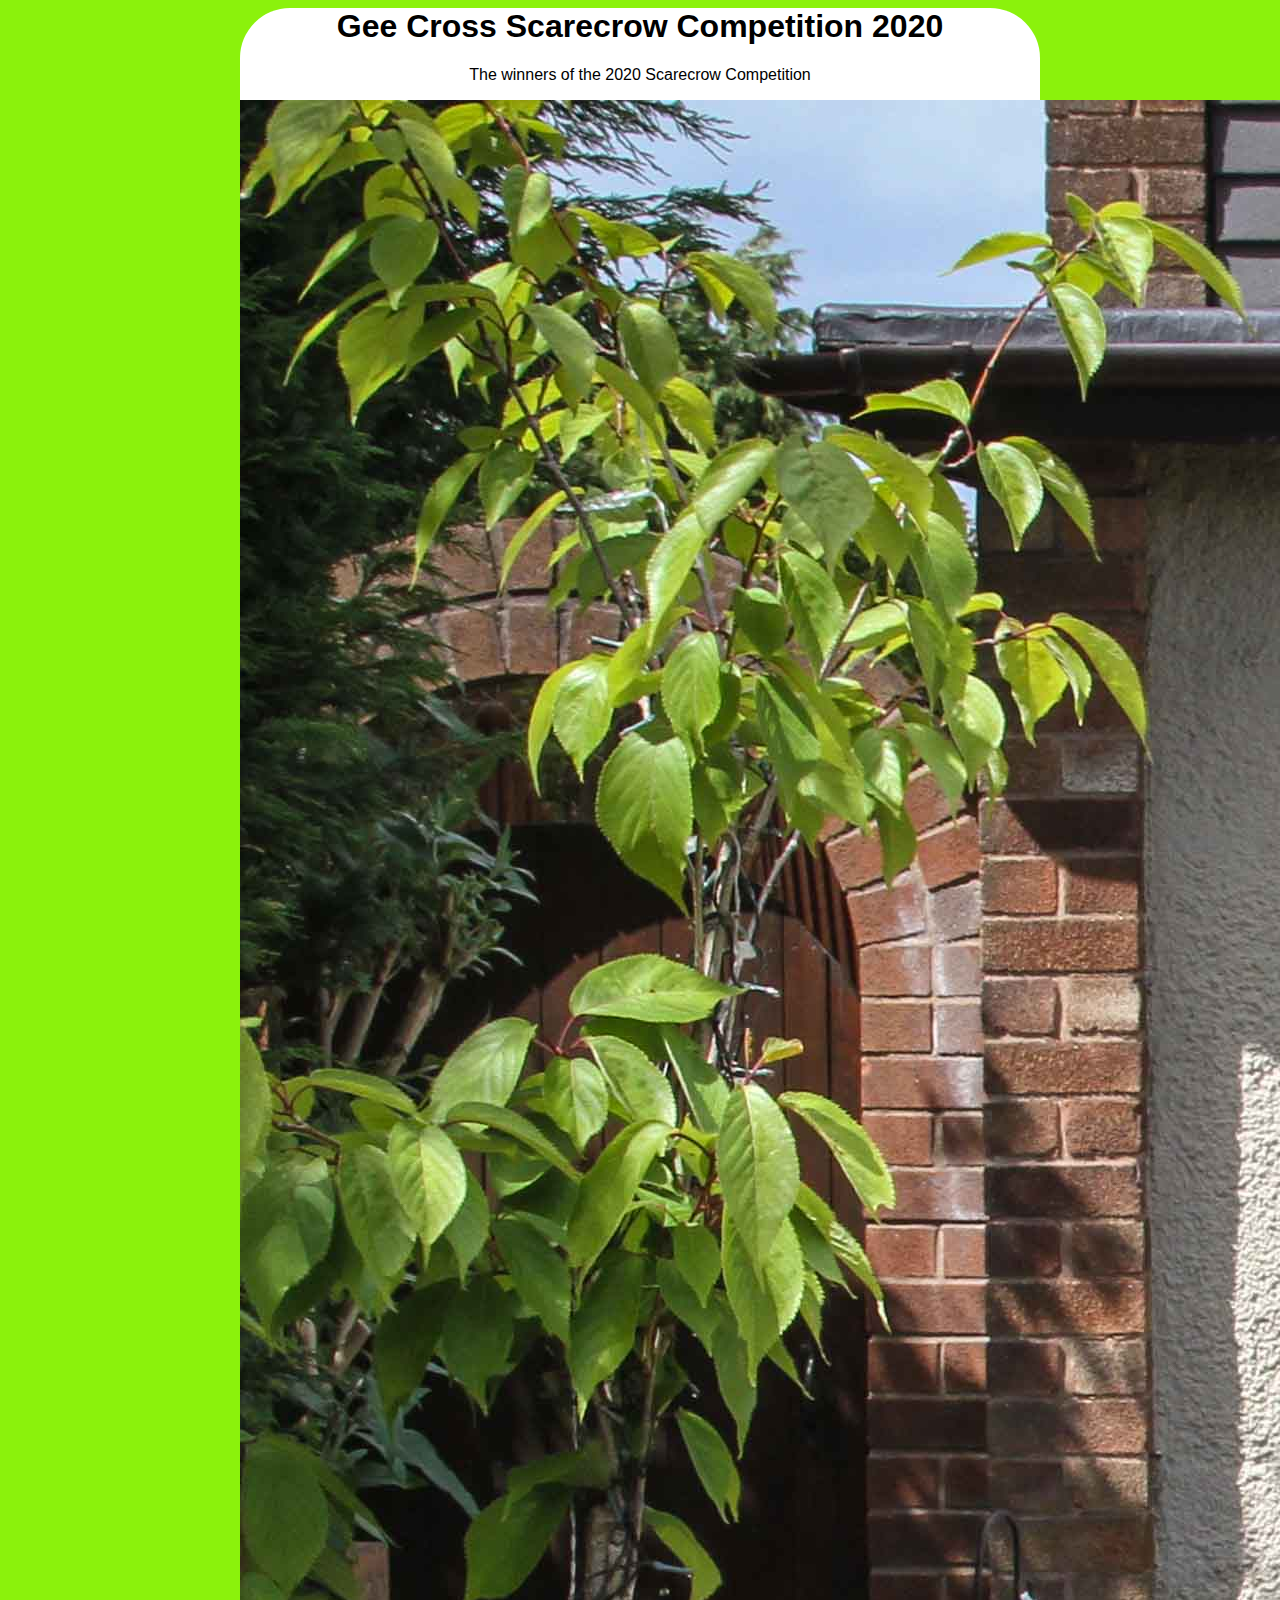
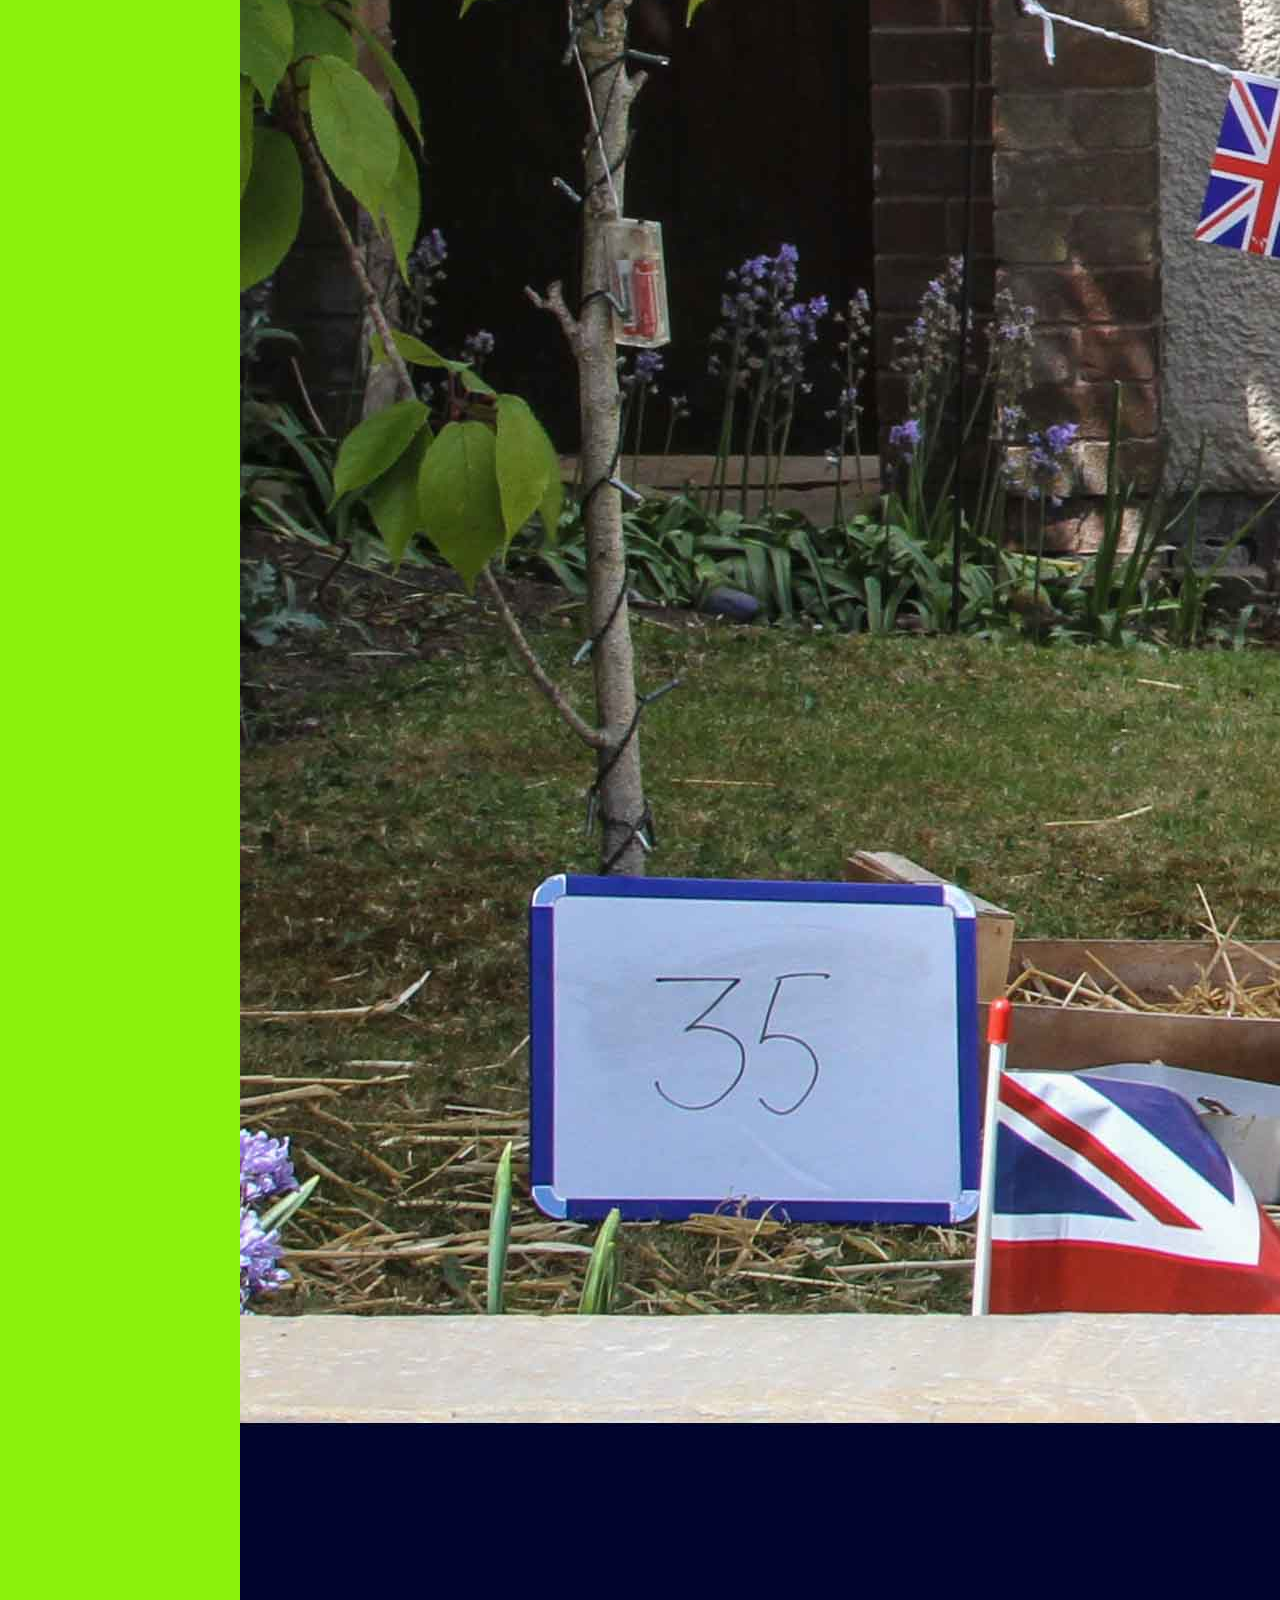
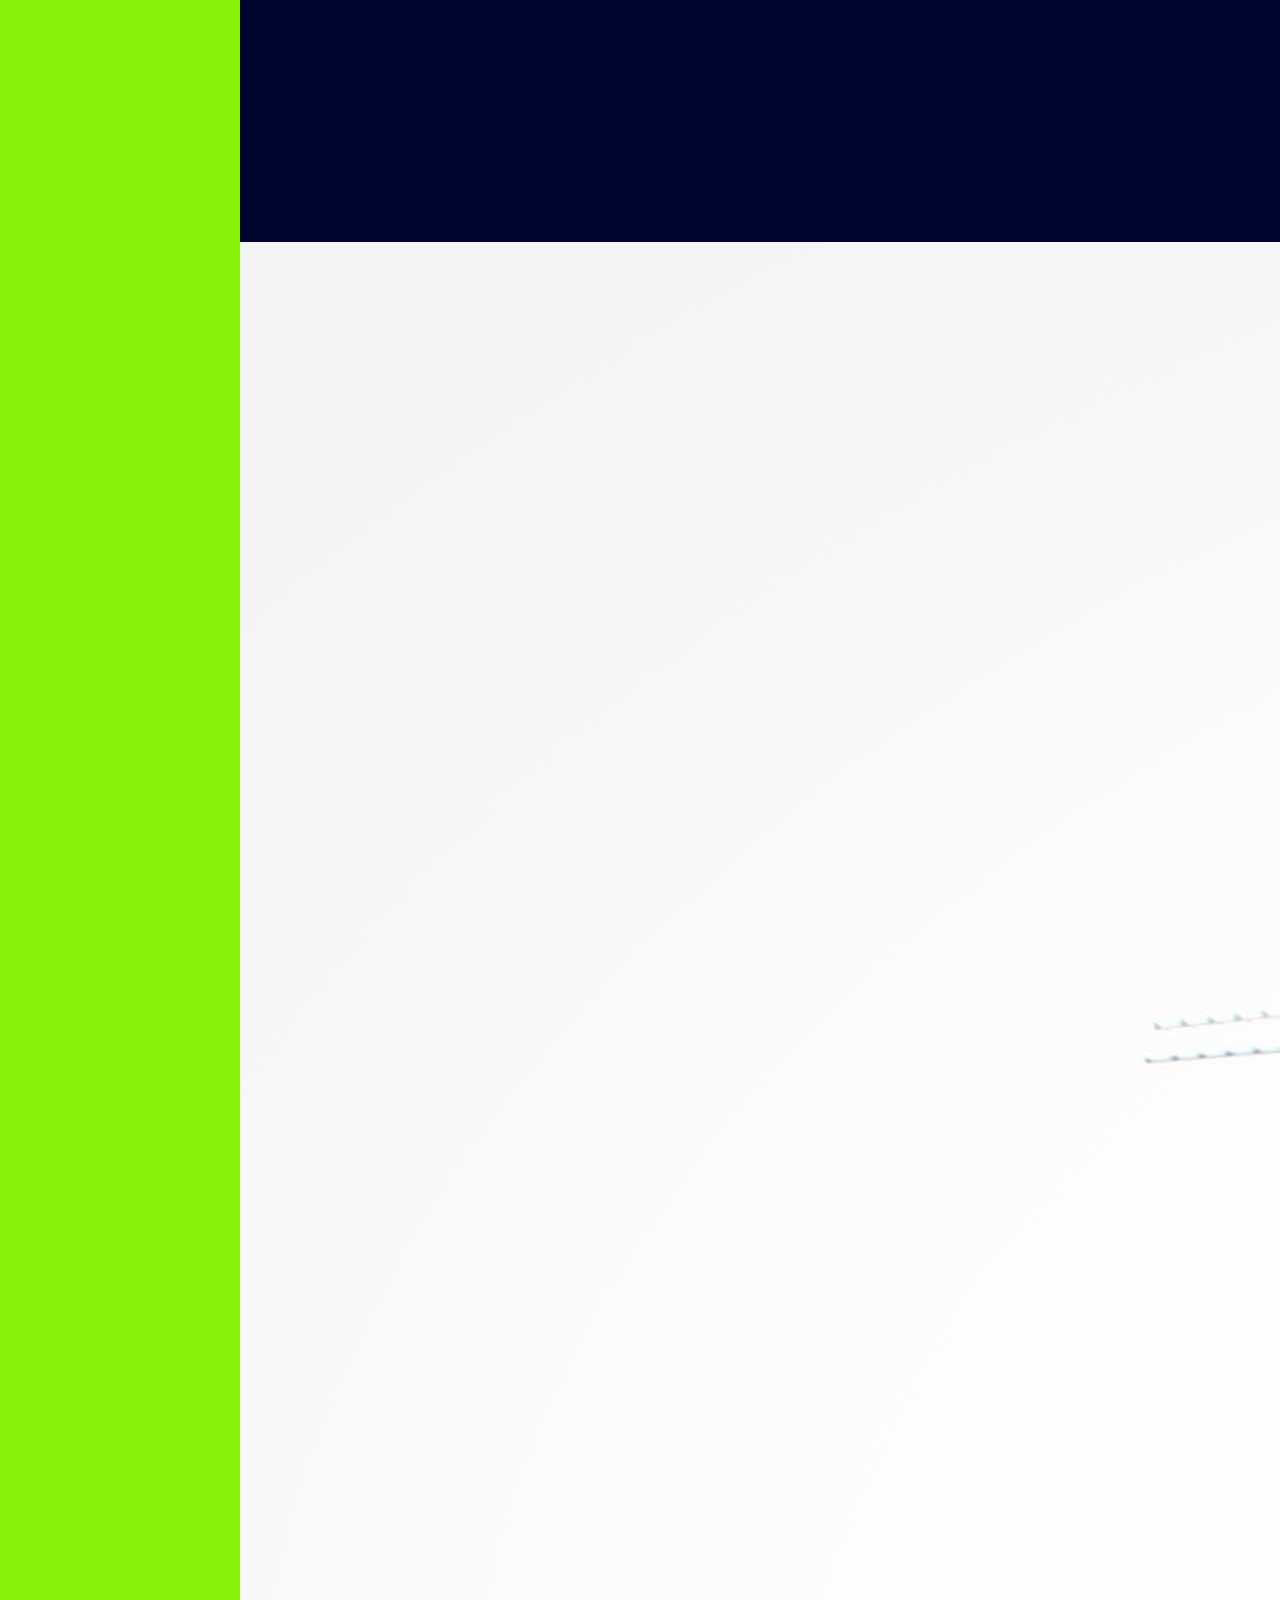
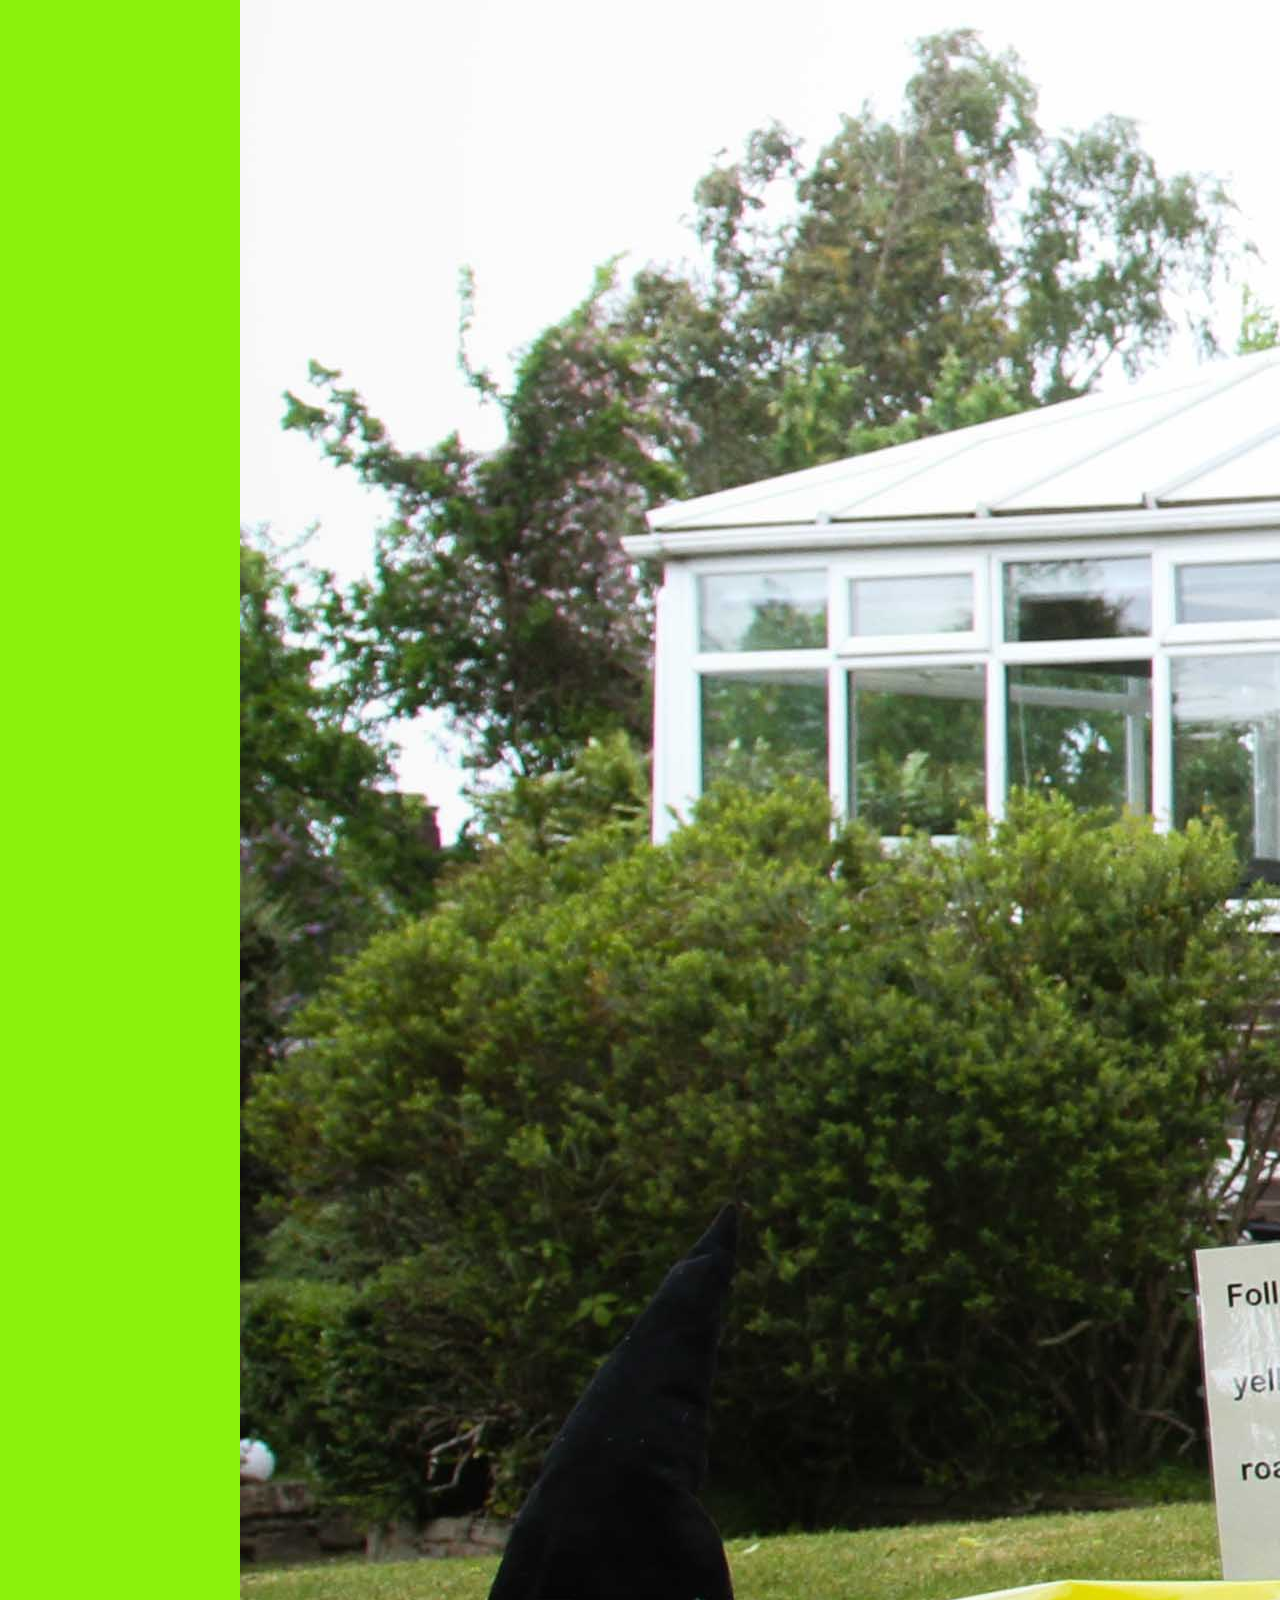
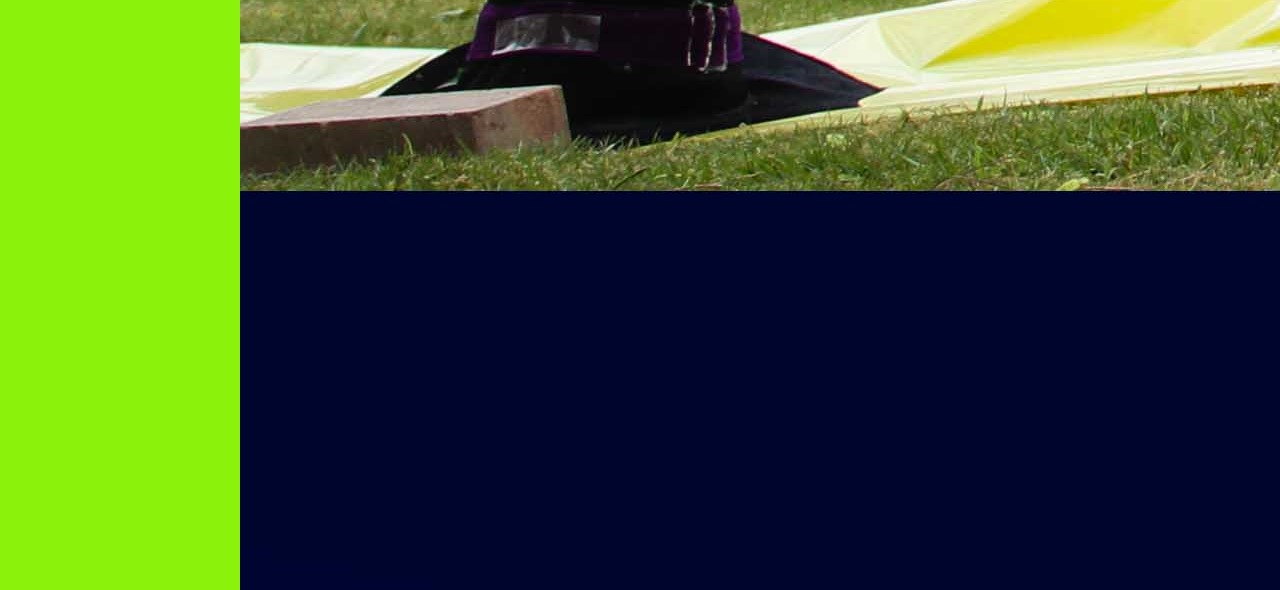
==== winners.html @ 605ac656 "Update winners.html" ====
<html>
    <head>
        <link rel="stylesheet" href="main.css">
        <title>Gee Cross Scarecrow website</title>
    </head>
    <body>
        <div id="main">        
            <div id="top">
                <div id="textdiv">
                    <h1>Gee Cross Scarecrow Competition 2020</h1>
                    <p>The winners of the 2020 Scarecrow Competition</p> 
                </div>
                <div id ="winner">
                    <img src="IMG_5439-Edit.jpg">  
                </div>
                <div id ="winner2">
                    <img src="IMG_5557-Edit.jpg">
                </div>
   

            </div>

        </div>

        
    
    
    </body>













</html>
---- main.css ----
body {
    background-color: #8bf20c;
    
    
}

h1 {
    font-family: Arial , sans-serif;
    color: #000000;
    text-align: center;
       
}

p {
    font-family: sans-serif;
    color : #000000;
    text-align: center;
    
}

#map-container {
    width: 800px;
    height: 525px;
    background-color: #ffffff;
    display: flex;
    border-radius: 50px;
    margin-left: auto;
    margin-right: auto;
    margin-top: 10px;



    
    
}

#top {
    width: 800px;
    height: 150px;
    background-color: #ffffff;
    border-radius: 50px;
    margin-left: auto;
    margin-right: auto;
    margin-bottom: 10px;
    
 
}

iframe {
    height: 500px;
    width: 700px;
    margin: auto;
    border-width: 0px;

}

#main {
    
    
    
}

.button-rounded {
    width: 200px;
    height: 100px;
    border-radius: 50px;
    background-color: blueviolet;    
    
    
    
}

#button-container {
    width: 800px;
    height:200px;
    background-color: red;
    margin-left: auto;
    margin-right: auto;
    margin-top: 10px;
    margin-bottom: 10px;
    
}

.button-text {
    text-align: center;
    font-family: Arial , sans-serif;
    color: #000000;
    padding: 10px;
    
}
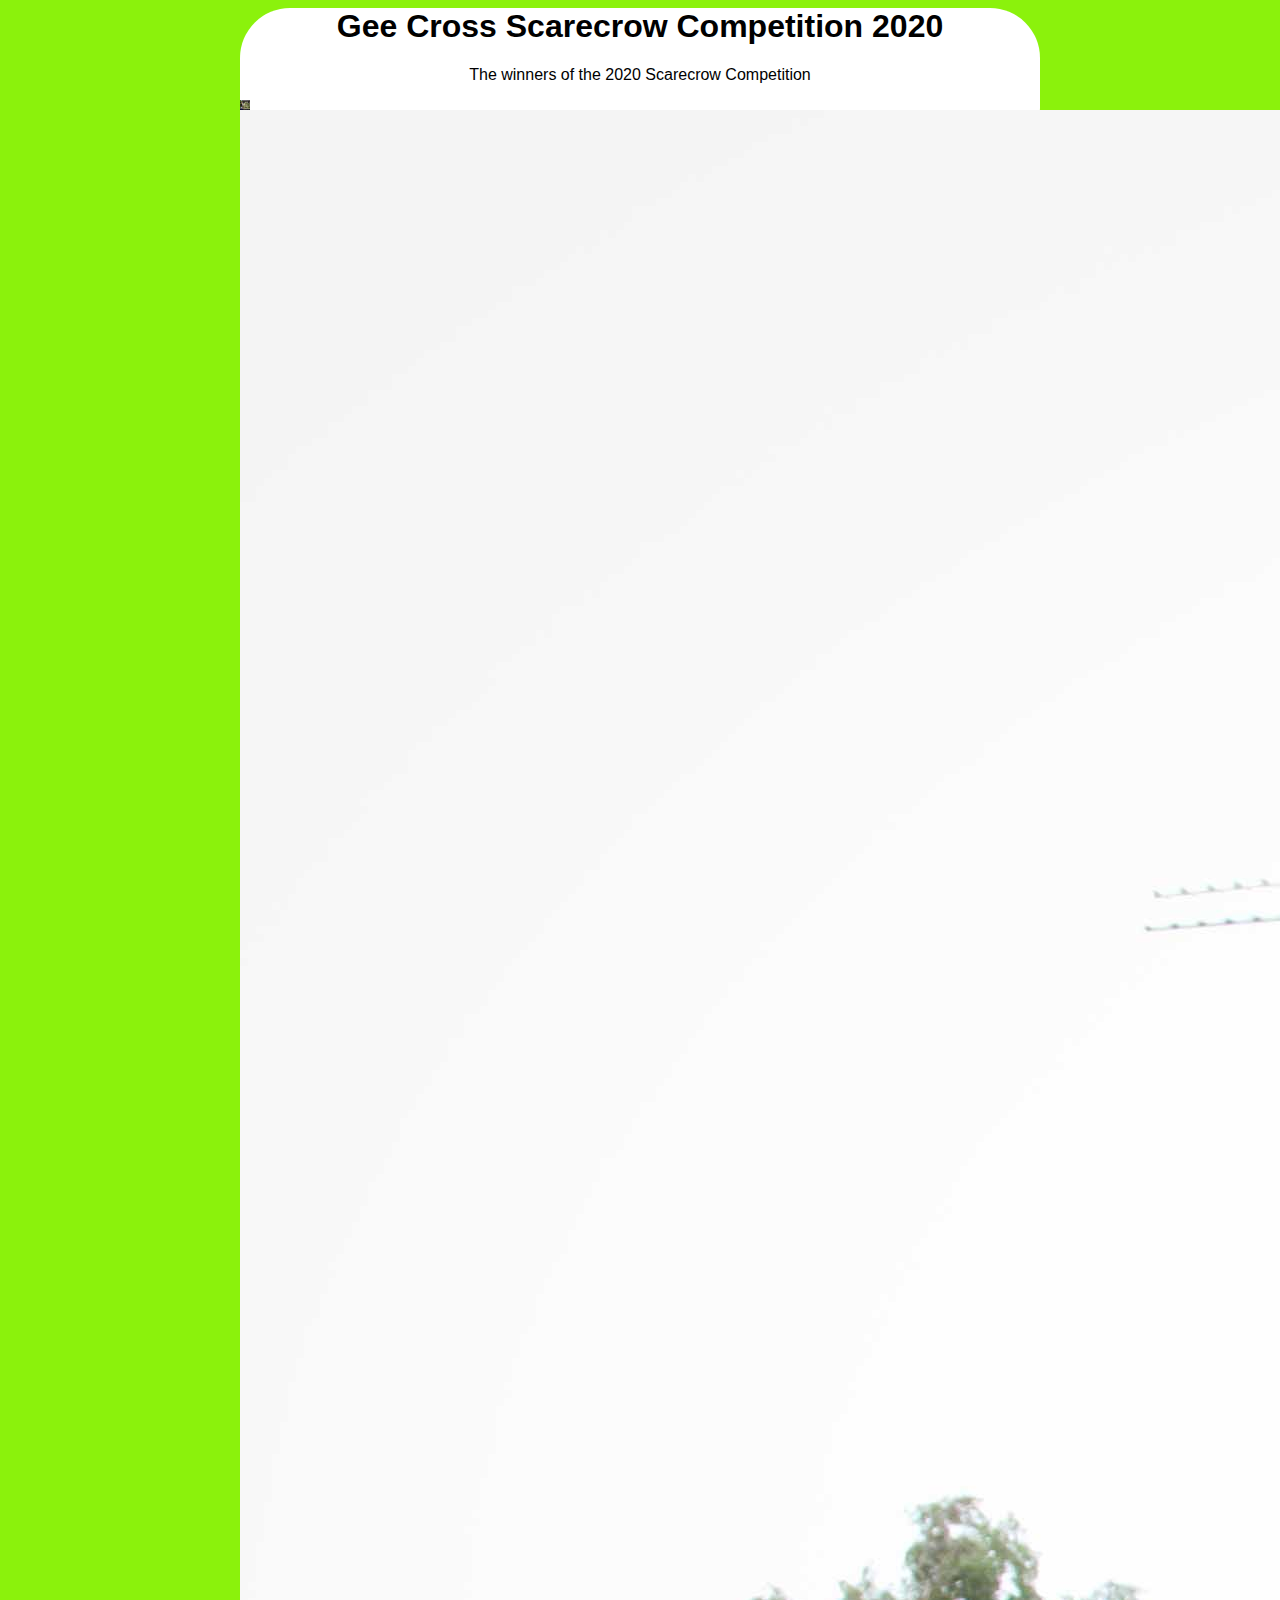
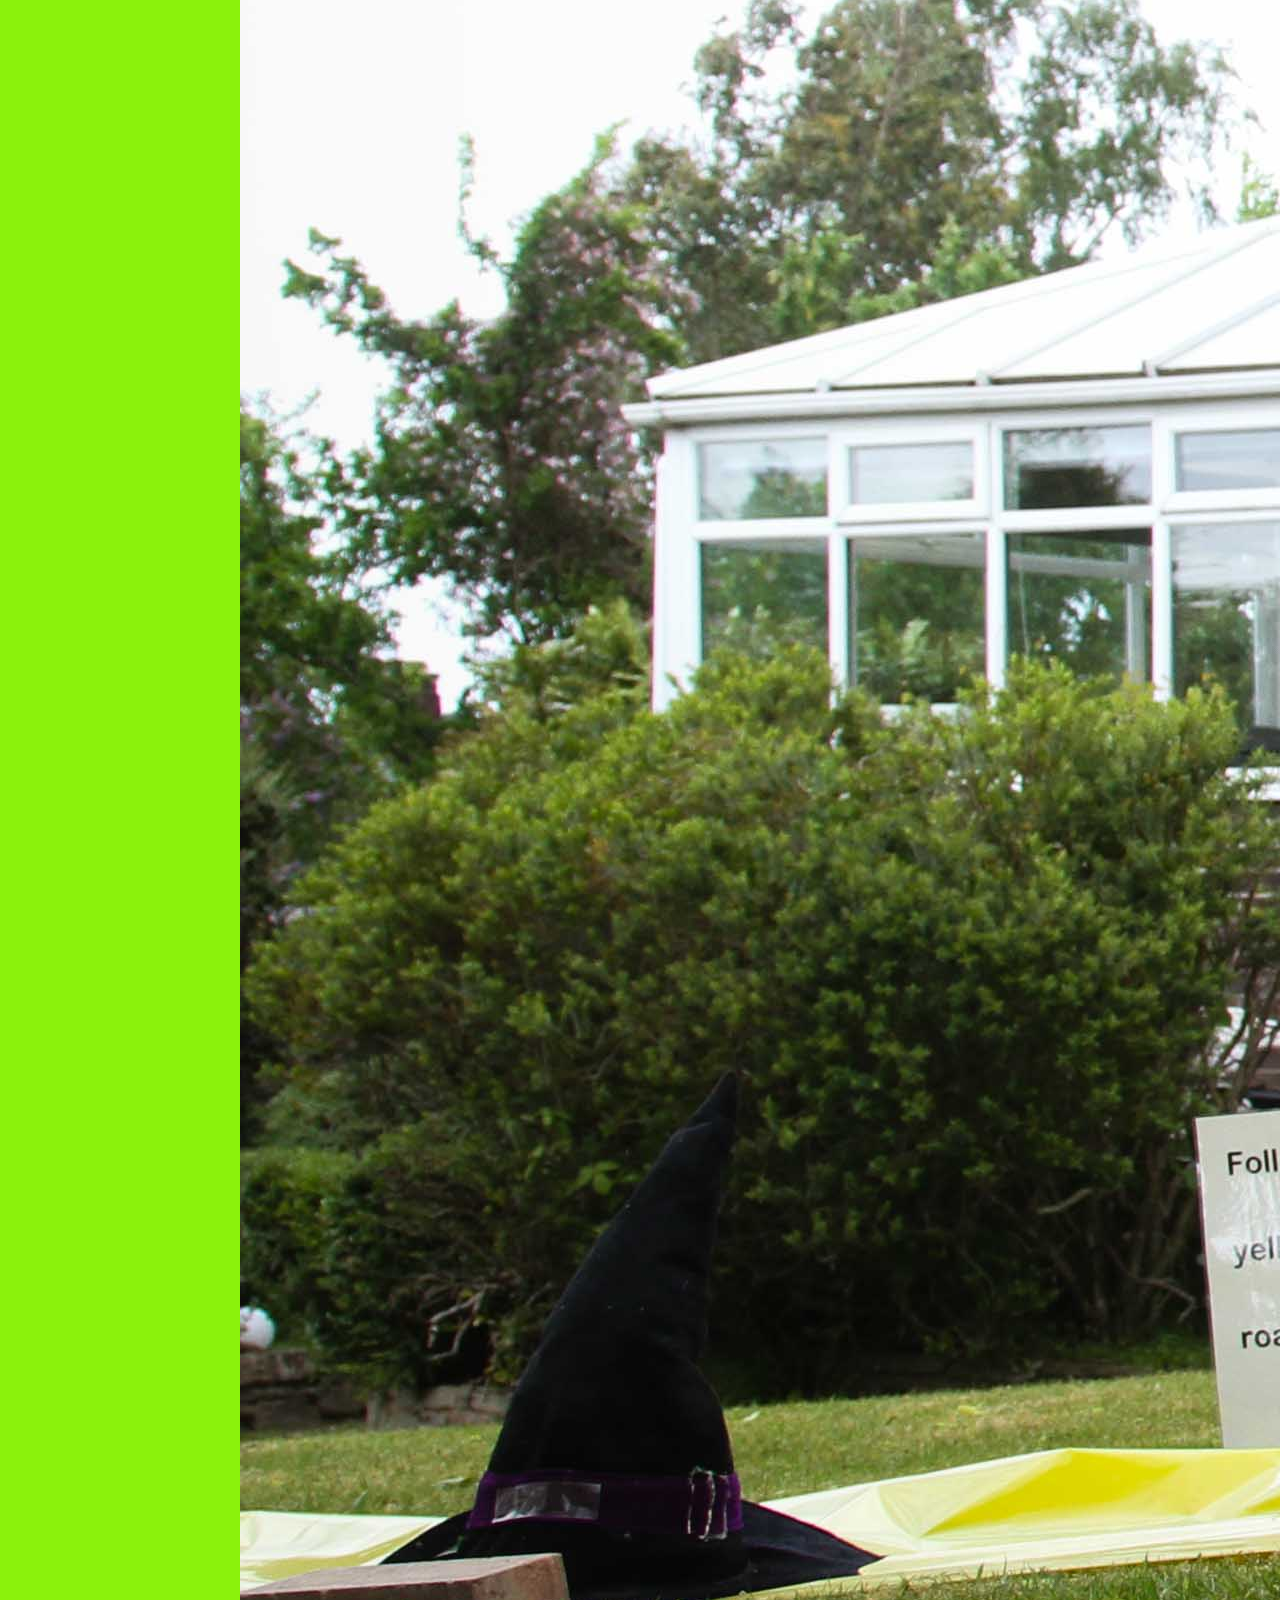
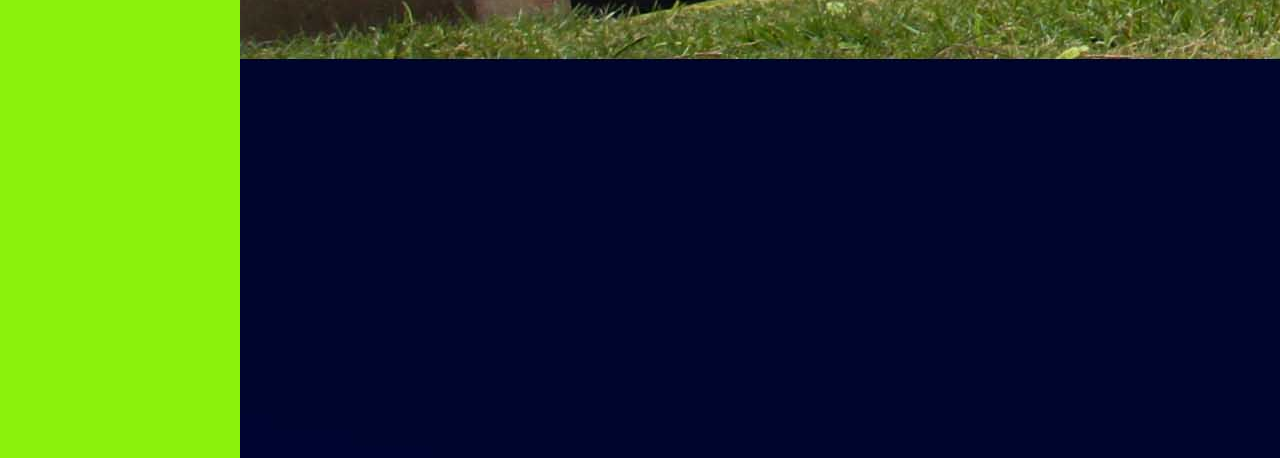
==== commit 59fc12b0: "Update winners.html" ====
--- a/winners.html
+++ b/winners.html
@@ -11,7 +11,7 @@
                     <p>The winners of the 2020 Scarecrow Competition</p> 
                 </div>
                 <div id ="winner">
-                    <img src="IMG_5439-Edit.jpg">  
+                    <img src="IMG_5439-Edit.jpg" height="10" width="10">  
                 </div>
                 <div id ="winner2">
                     <img src="IMG_5557-Edit.jpg">
--- a/main.css
+++ b/main.css
@@ -89,3 +89,7 @@
     
 }
 
+
+
+
+
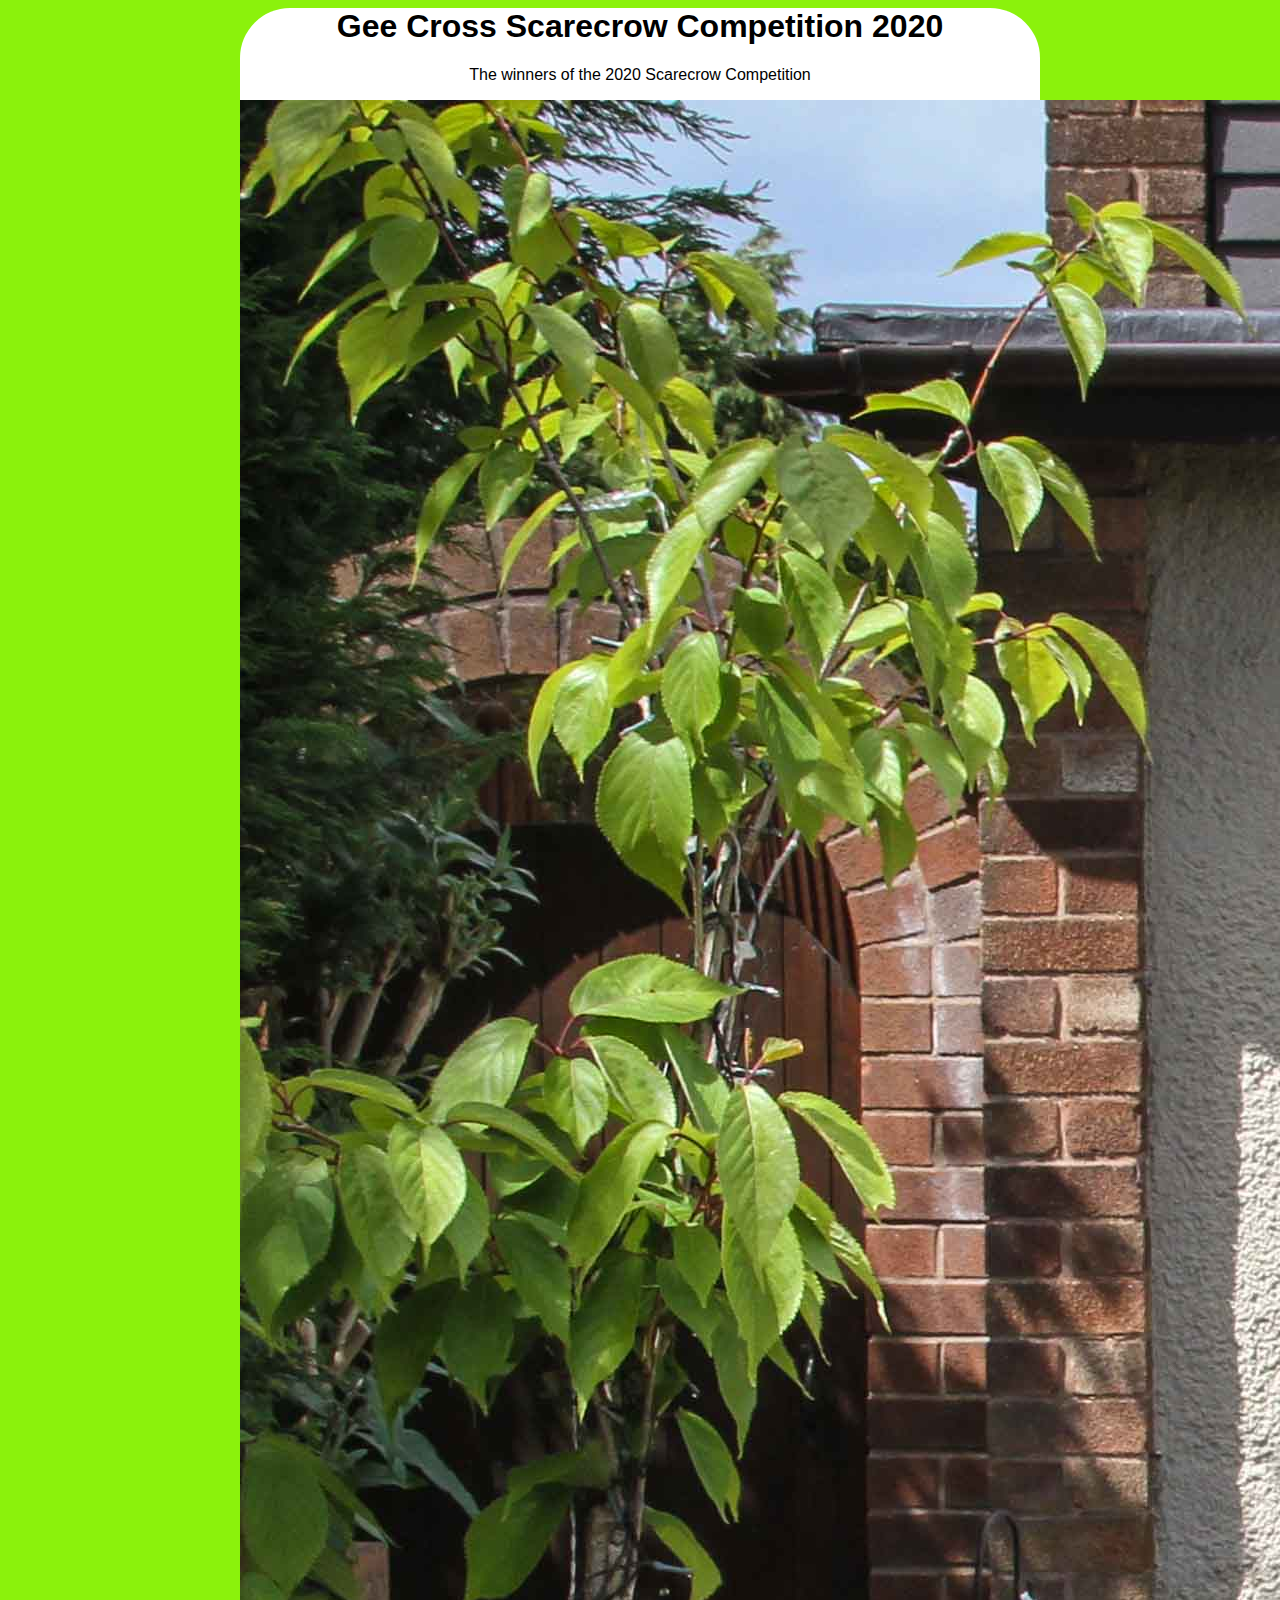
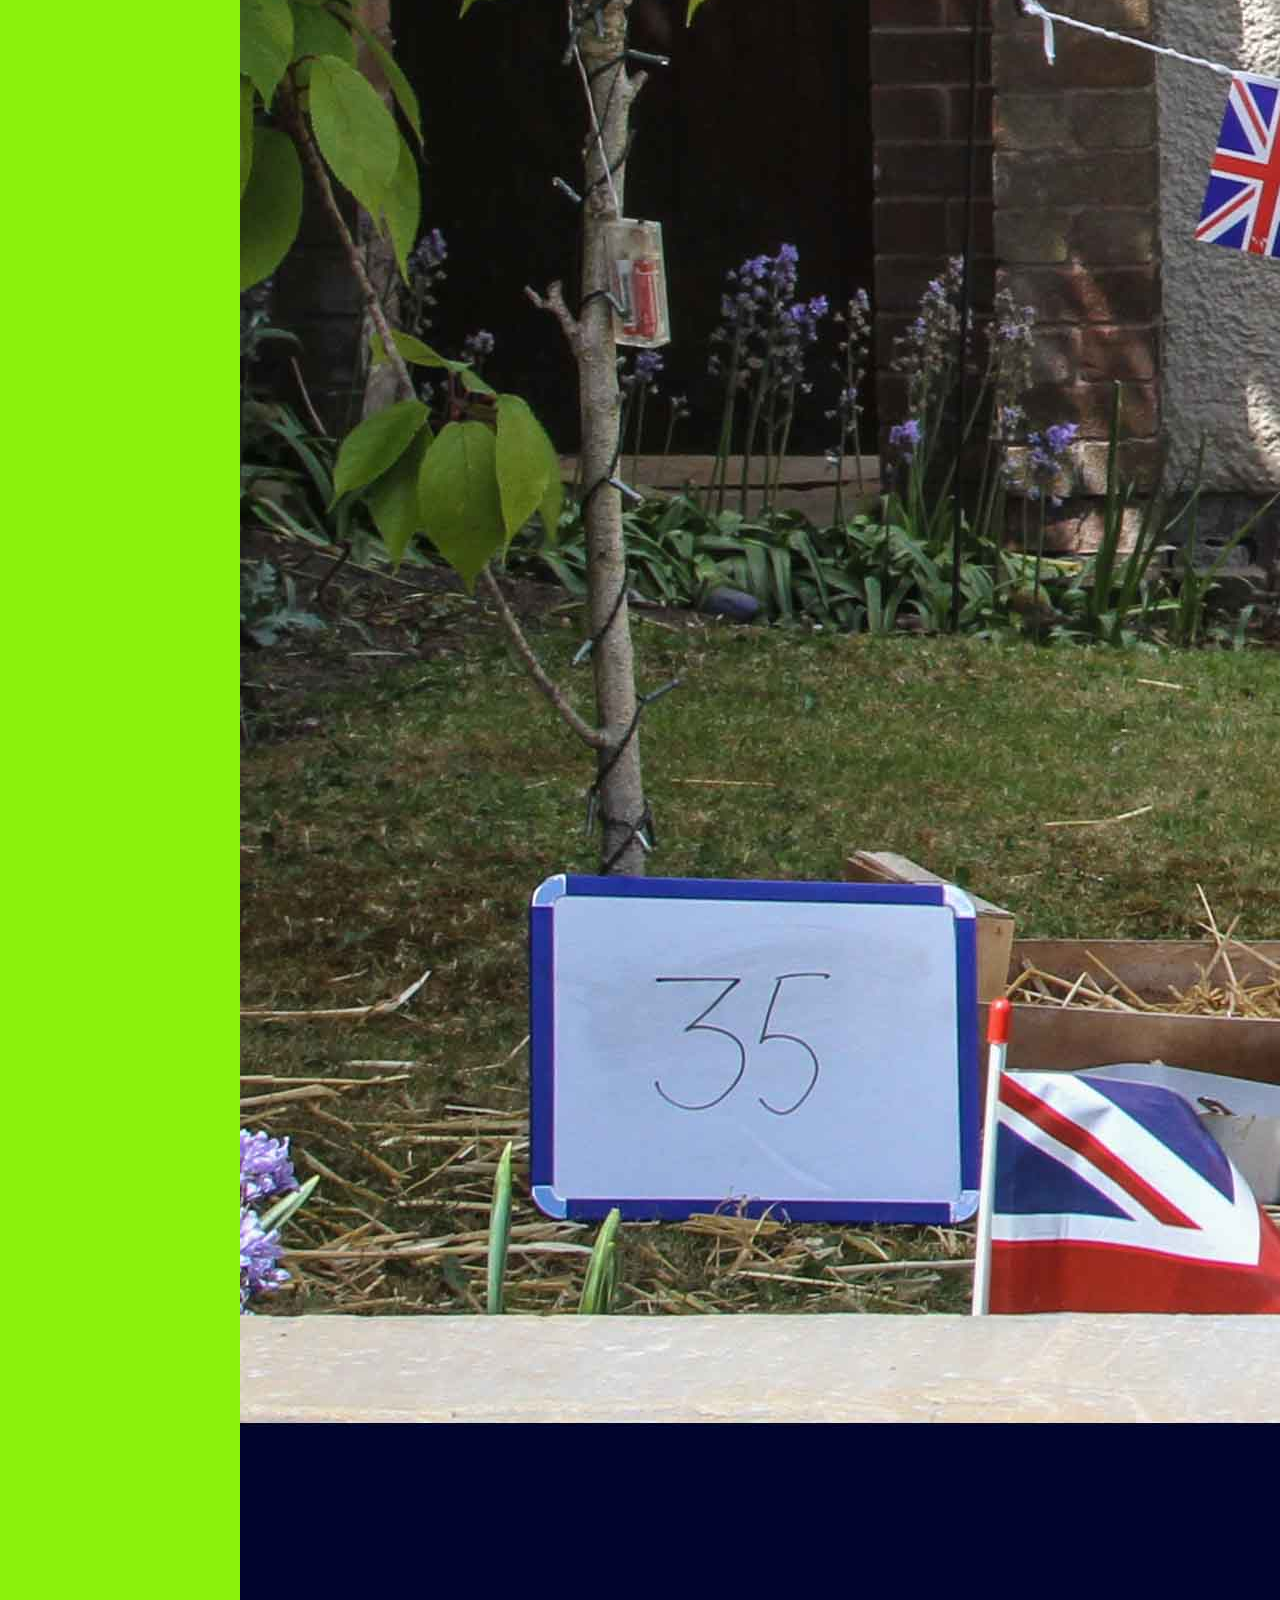
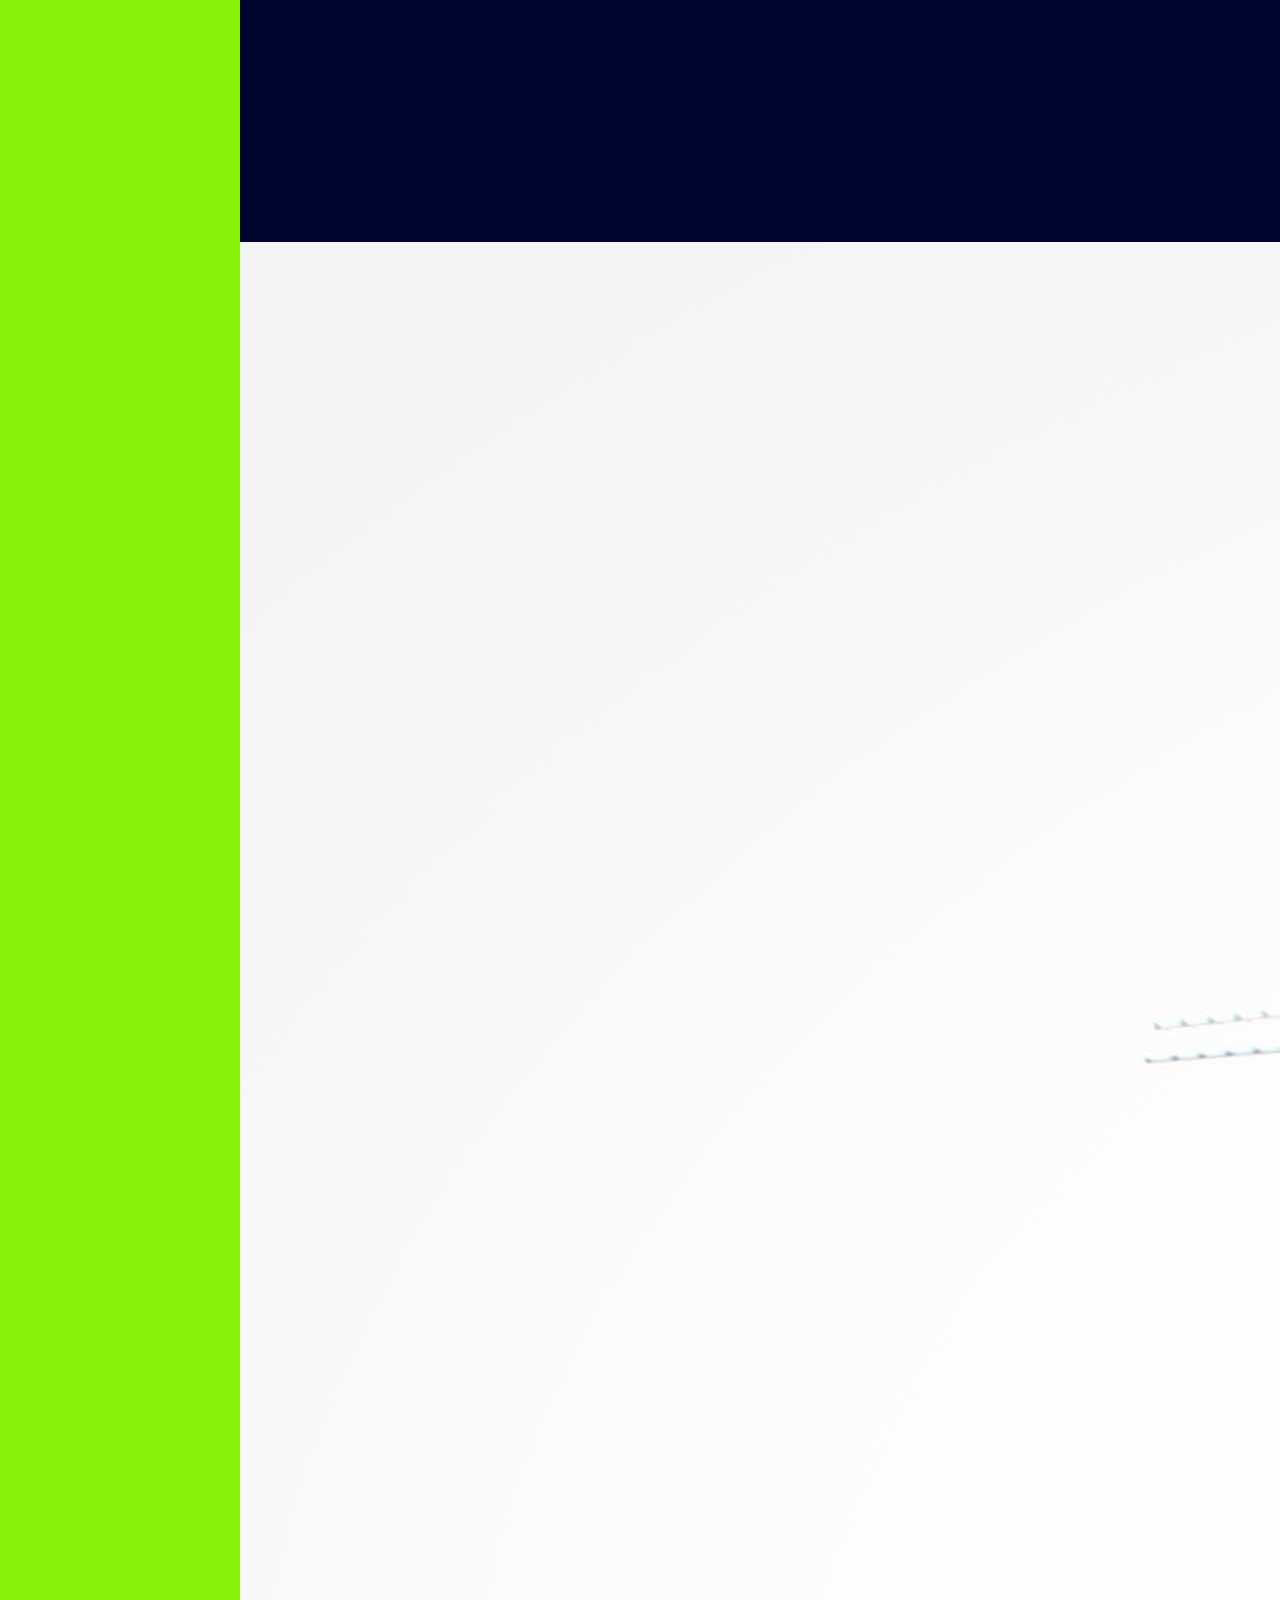
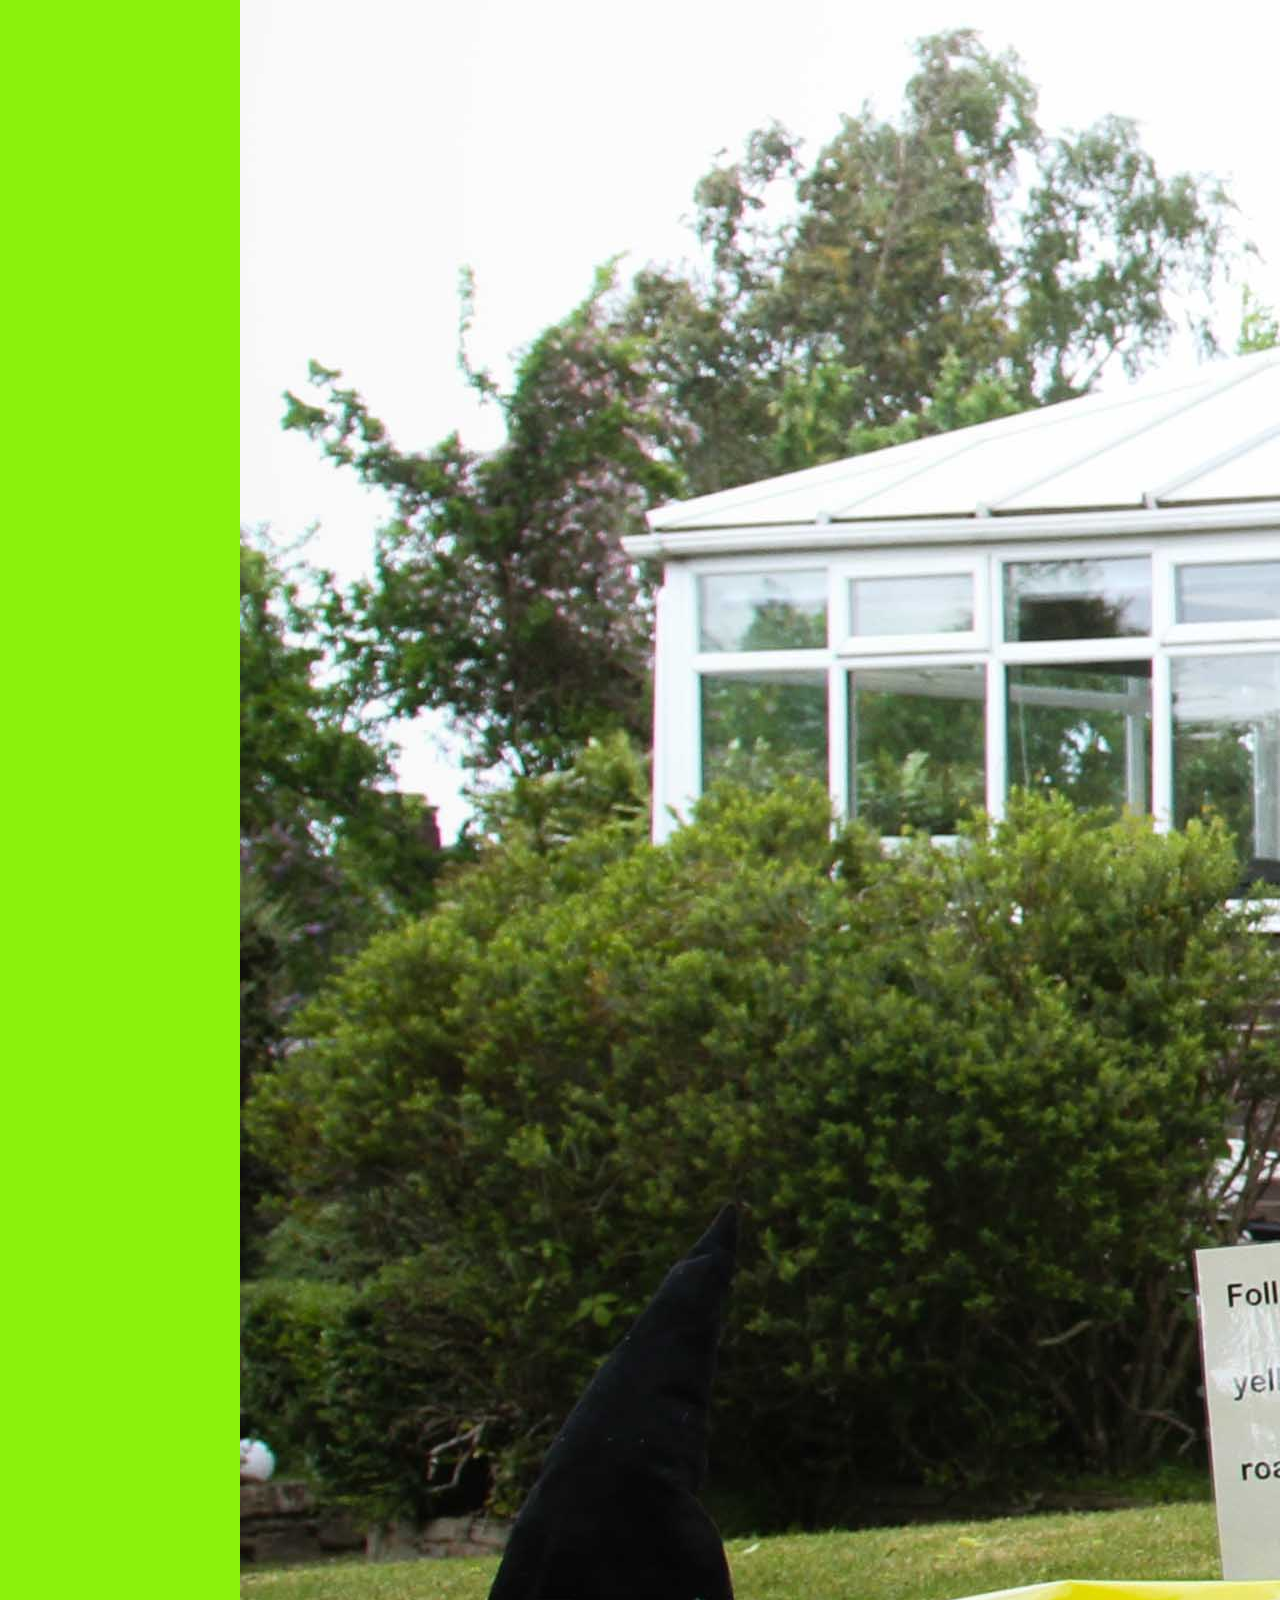
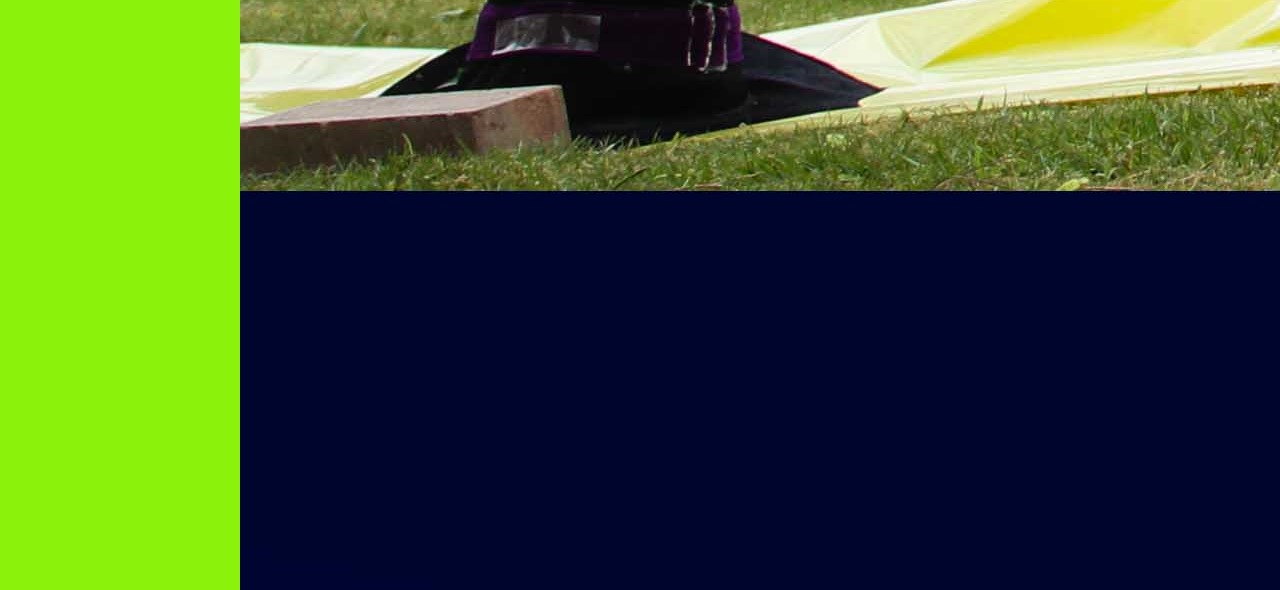
==== commit 1b30ec2b: "Update winners.html" ====
--- a/winners.html
+++ b/winners.html
@@ -11,7 +11,7 @@
                     <p>The winners of the 2020 Scarecrow Competition</p> 
                 </div>
                 <div id ="winner">
-                    <img src="IMG_5439-Edit.jpg" height="10" width="10">  
+                    <img src="IMG_5439-Edit.jpg">  
                 </div>
                 <div id ="winner2">
                     <img src="IMG_5557-Edit.jpg">
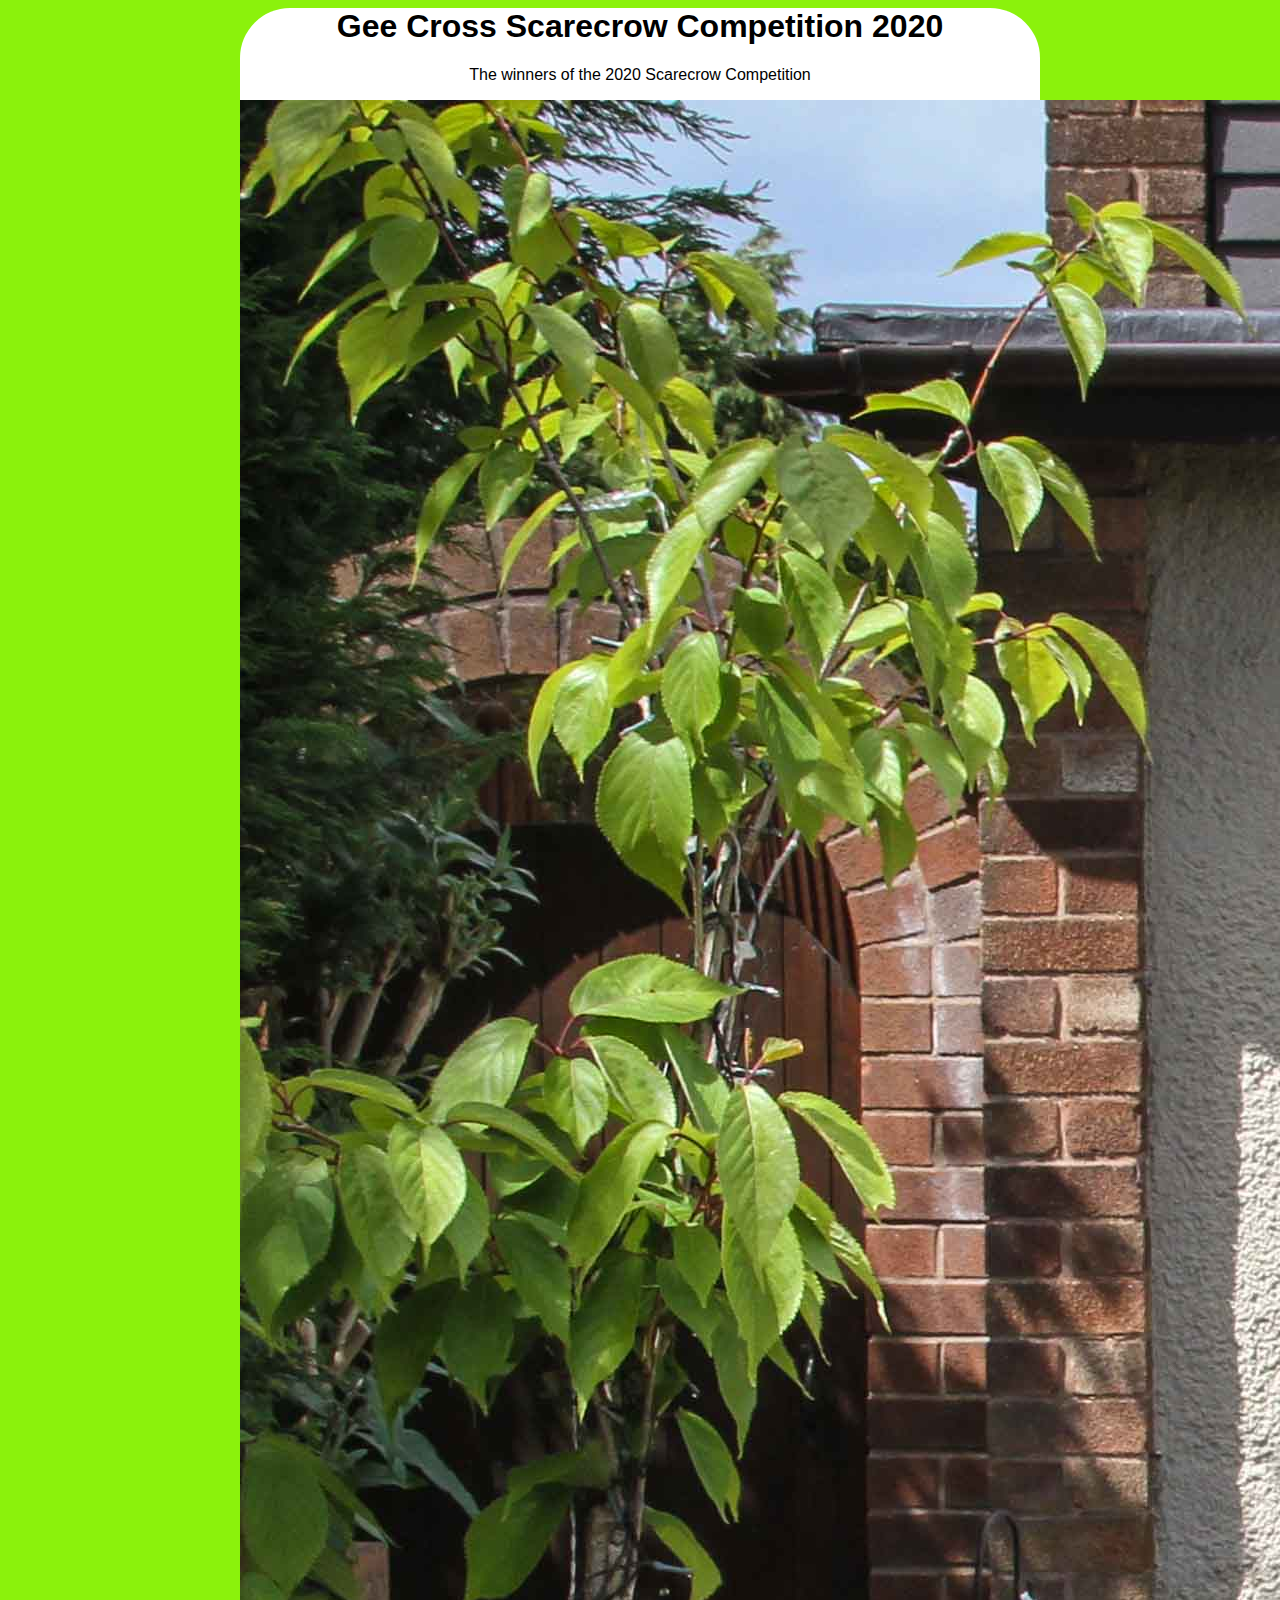
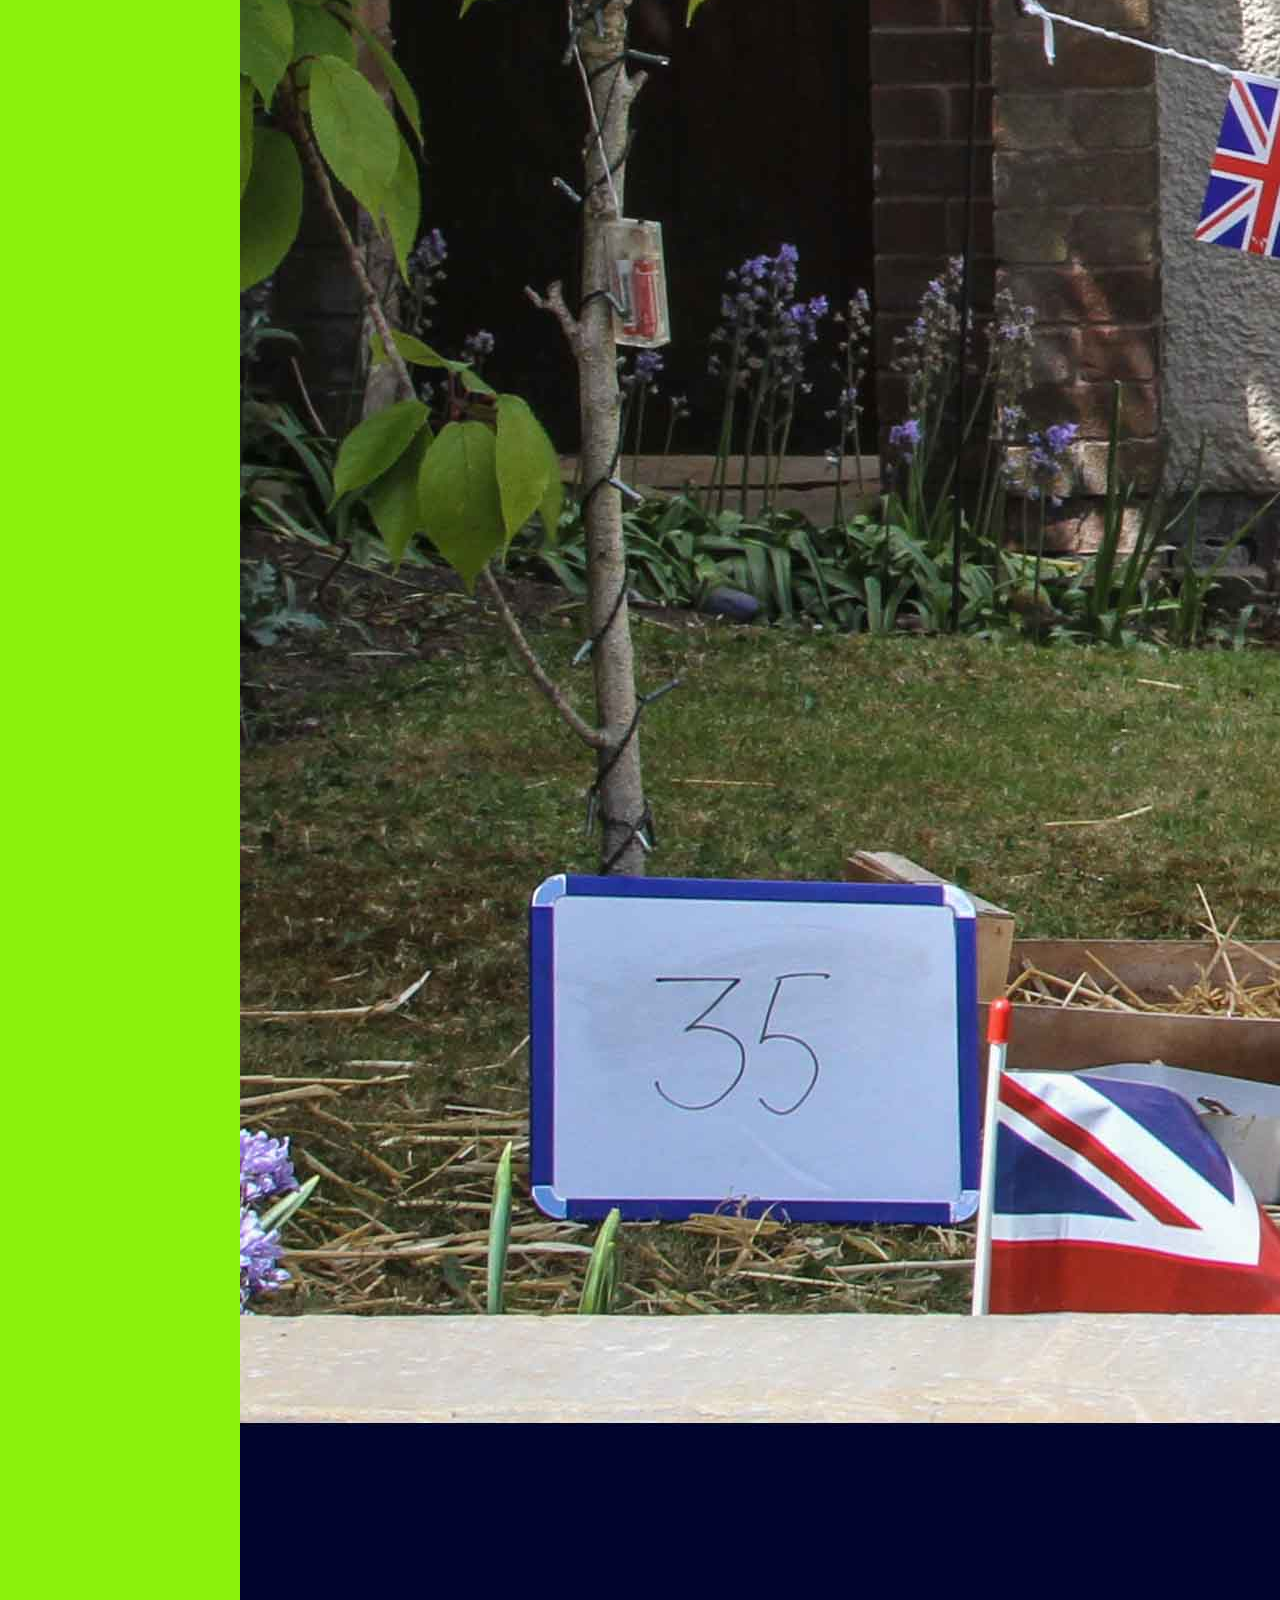
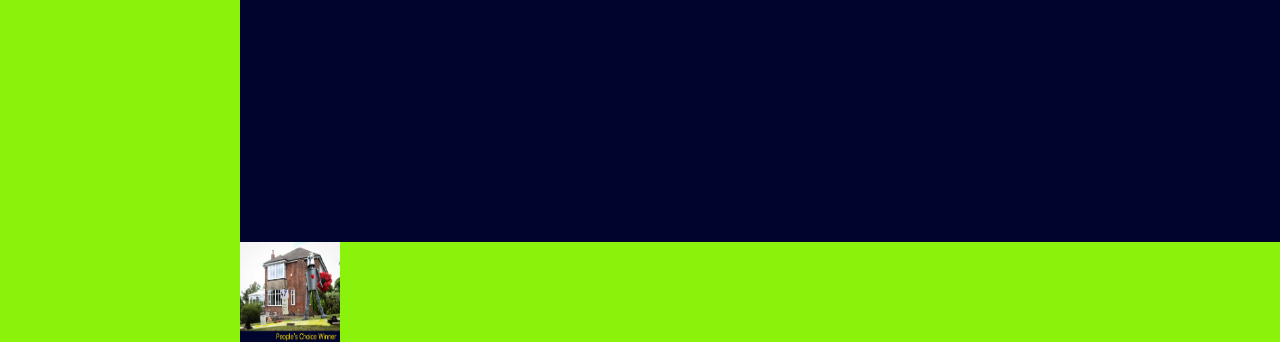
==== commit f65f93ec: "Update winners.html" ====
--- a/winners.html
+++ b/winners.html
@@ -14,7 +14,7 @@
                     <img src="IMG_5439-Edit.jpg">  
                 </div>
                 <div id ="winner2">
-                    <img src="IMG_5557-Edit.jpg">
+                    <img src="IMG_5557-Edit.jpg" width="100" height="100">
                 </div>
    
 
--- a/main.css
+++ b/main.css
@@ -89,6 +89,17 @@
     
 }
 
+.winner {
+    width:"100px";
+    height:"100px";
+
+}
+
+.winner2 {
+
+
+
+}
 
 
 
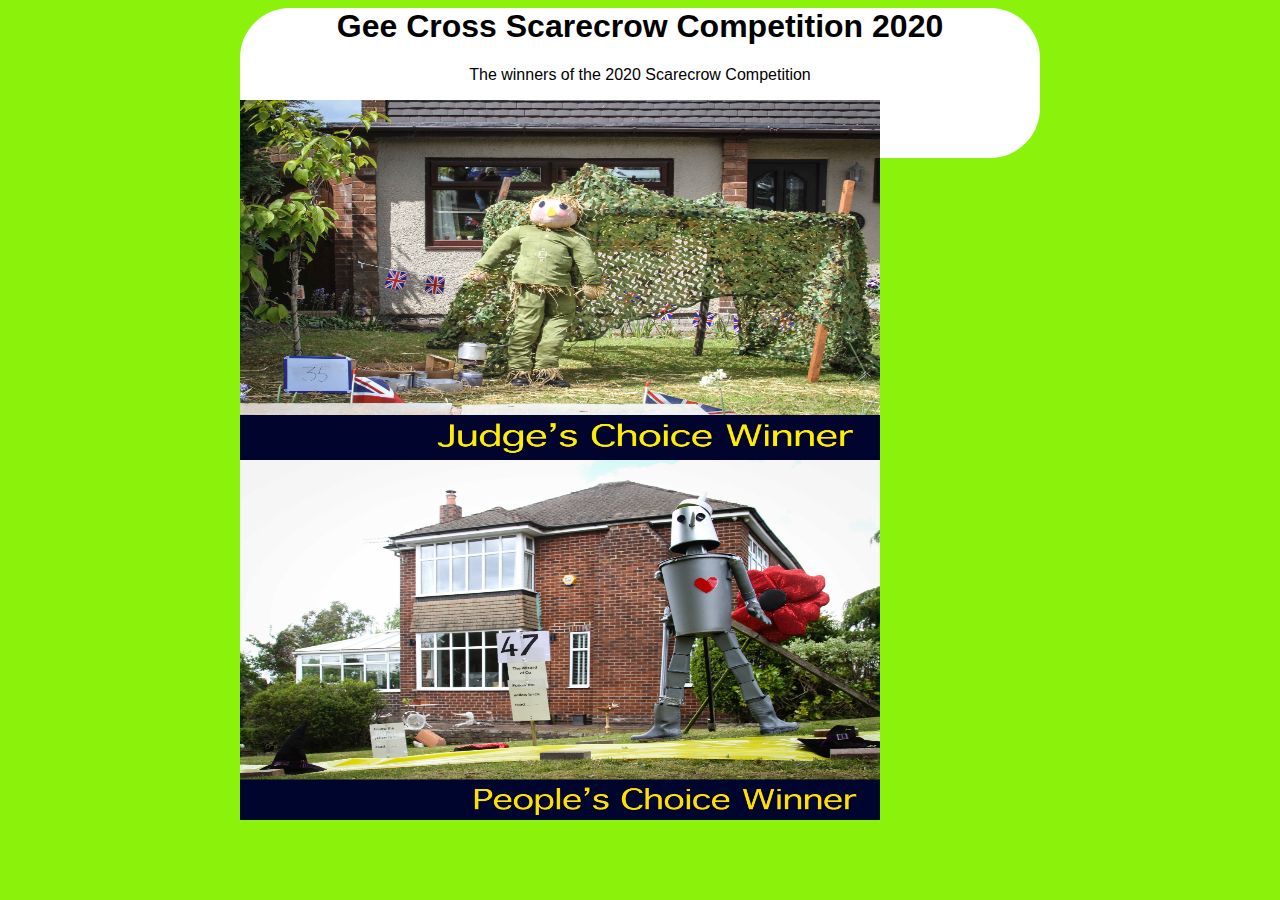
==== commit 270cbc0e: "Update winners.html" ====
--- a/winners.html
+++ b/winners.html
@@ -11,10 +11,10 @@
                     <p>The winners of the 2020 Scarecrow Competition</p> 
                 </div>
                 <div id ="winner">
-                    <img src="IMG_5439-Edit.jpg">  
+                    <img src="IMG_5439-Edit.jpg" width="640" height="360">  
                 </div>
                 <div id ="winner2">
-                    <img src="IMG_5557-Edit.jpg" width="100" height="100">
+                    <img src="IMG_5557-Edit.jpg" width="640" height="360">
                 </div>
    
 
--- a/main.css
+++ b/main.css
@@ -89,18 +89,6 @@
     
 }
 
-.winner {
-    width:"100px";
-    height:"100px";
-
-}
-
-.winner2 {
 
 
 
-}
-
-
-
-
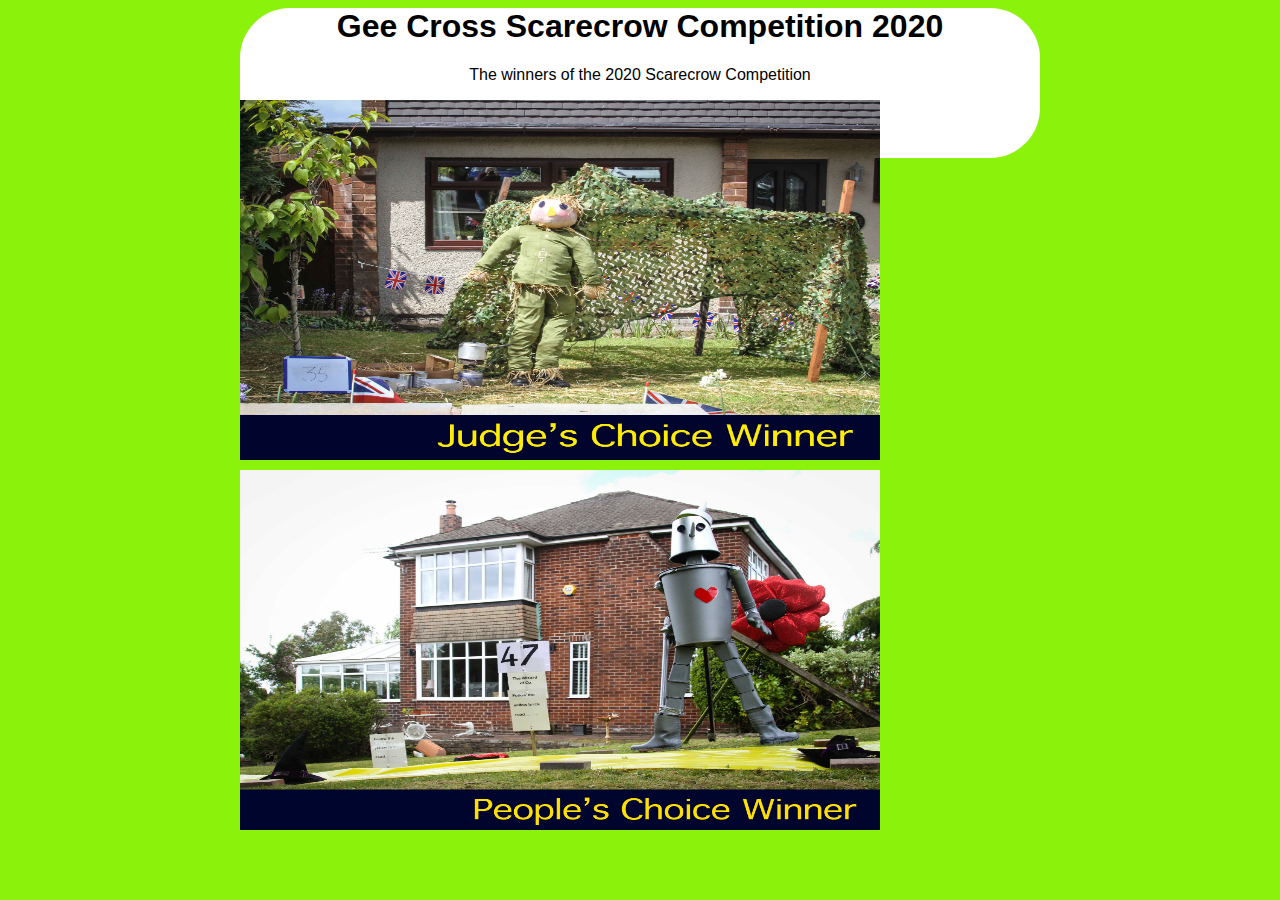
==== commit c7f84ef3: "Update winners.html" ====
--- a/winners.html
+++ b/winners.html
@@ -9,12 +9,13 @@
                 <div id="textdiv">
                     <h1>Gee Cross Scarecrow Competition 2020</h1>
                     <p>The winners of the 2020 Scarecrow Competition</p> 
-                </div>
+                
                 <div id ="winner">
                     <img src="IMG_5439-Edit.jpg" width="640" height="360">  
                 </div>
                 <div id ="winner2">
                     <img src="IMG_5557-Edit.jpg" width="640" height="360">
+                    </div>
                 </div>
    
 
--- a/main.css
+++ b/main.css
@@ -90,5 +90,16 @@
 }
 
 
+#winner {
+    margin-left :auto;
+    margin-right :auto;
+    margin-top : 10px;
+    margin-bottom :10px;
 
 
+}
+
+.winner2 {
+
+
+}
